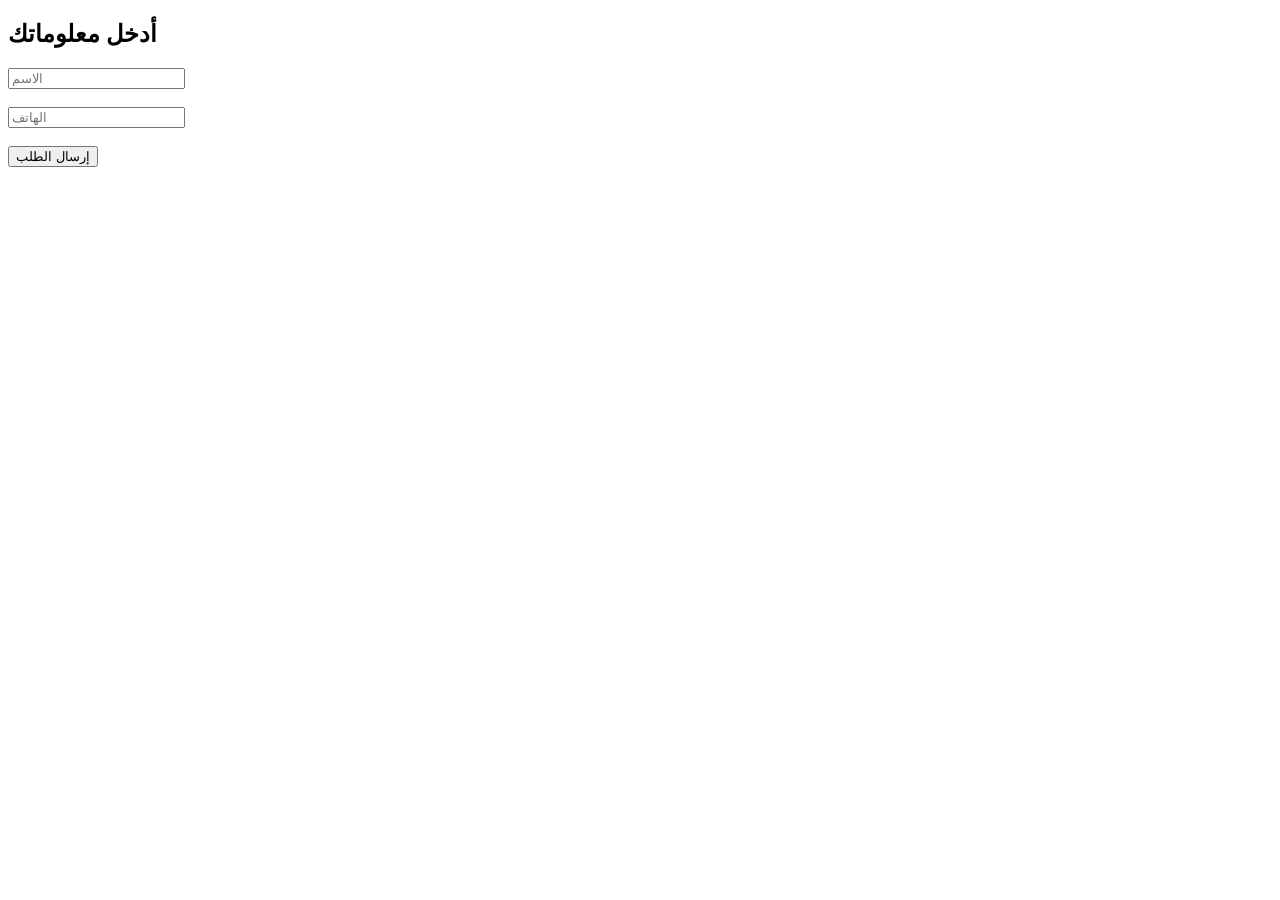
==== order.html @ 5bdfd7b7 "Create order.html" ====
<!DOCTYPE html>
<html>
<body>

<h2>أدخل معلوماتك</h2>

<form id="orderForm">
  <input type="text" id="name" placeholder="الاسم" required><br><br>
  <input type="text" id="phone" placeholder="الهاتف" required><br><br>
  <input type="hidden" id="product">
  <input type="hidden" id="company">
  <button type="submit">إرسال الطلب</button>
</form>

<script>
document.getElementById("product").value = localStorage.getItem("product");
document.getElementById("company").value = localStorage.getItem("company");

document.getElementById("orderForm").addEventListener("submit", function(e){
  e.preventDefault();

  fetch("PUT_YOUR_WEB_APP_URL_HERE", {
    method: "POST",
    body: JSON.stringify({
      name: name.value,
      phone: phone.value,
      product: product.value,
      company: company.value
    })
  }).then(()=> alert("تم إرسال طلبك بنجاح"));
});
</script>

</body>
</html>
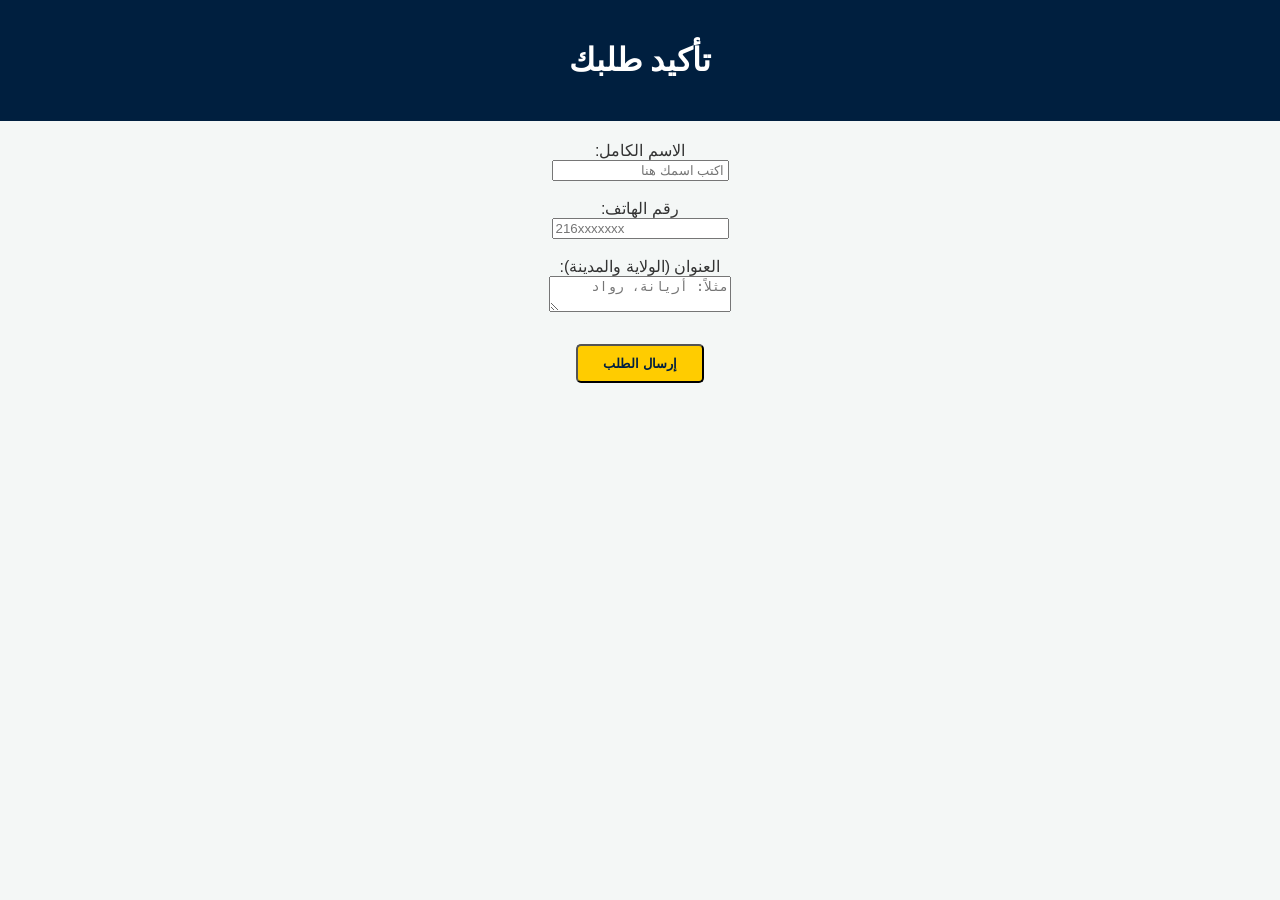
==== commit 190c2f27: "Add order confirmation HTML page" ====
--- a/order.html
+++ b/order.html
@@ -1,35 +1,28 @@
 <!DOCTYPE html>
-<html>
+<html lang="ar" dir="rtl">
+<head>
+    <meta charset="UTF-8">
+    <meta name="viewport" content="width=device-width, initial-scale=1.0">
+    <title>تأكيد الطلب - Bilal Delivery</title>
+    <link rel="stylesheet" href="style.css">
+</head>
 <body>
-
-<h2>أدخل معلوماتك</h2>
-
-<form id="orderForm">
-  <input type="text" id="name" placeholder="الاسم" required><br><br>
-  <input type="text" id="phone" placeholder="الهاتف" required><br><br>
-  <input type="hidden" id="product">
-  <input type="hidden" id="company">
-  <button type="submit">إرسال الطلب</button>
-</form>
-
-<script>
-document.getElementById("product").value = localStorage.getItem("product");
-document.getElementById("company").value = localStorage.getItem("company");
-
-document.getElementById("orderForm").addEventListener("submit", function(e){
-  e.preventDefault();
-
-  fetch("PUT_YOUR_WEB_APP_URL_HERE", {
-    method: "POST",
-    body: JSON.stringify({
-      name: name.value,
-      phone: phone.value,
-      product: product.value,
-      company: company.value
-    })
-  }).then(()=> alert("تم إرسال طلبك بنجاح"));
-});
-</script>
-
+    <header>
+        <h1>تأكيد طلبك</h1>
+    </header>
+    <main class="container">
+        <form>
+            <label>الاسم الكامل:</label><br>
+            <input type="text" placeholder="اكتب اسمك هنا" required><br><br>
+            
+            <label>رقم الهاتف:</label><br>
+            <input type="tel" placeholder="216xxxxxxx" required><br><br>
+            
+            <label>العنوان (الولاية والمدينة):</label><br>
+            <textarea placeholder="مثلاً: أريانة، رواد" required></textarea><br><br>
+            
+            <button type="submit" class="buy-btn">إرسال الطلب</button>
+        </form>
+    </main>
 </body>
 </html>
--- a/style.css
+++ b/style.css
@@ -0,0 +1,31 @@
+body {
+    font-family: 'Segoe UI', Tahoma, Geneva, Verdana, sans-serif;
+    background-color: #f4f7f6;
+    margin: 0;
+    text-align: center;
+    color: #333;
+}
+header {
+    background-color: #001f3f;
+    color: white;
+    padding: 20px;
+}
+.container {
+    padding: 20px;
+}
+.welcome-card {
+    background: white;
+    padding: 30px;
+    border-radius: 15px;
+    box-shadow: 0 4px 8px rgba(0,0,0,0.1);
+}
+.buy-btn {
+    display: inline-block;
+    background-color: #ffcc00;
+    color: #001f3f;
+    padding: 10px 25px;
+    text-decoration: none;
+    border-radius: 5px;
+    font-weight: bold;
+    margin-top: 10px;
+}
